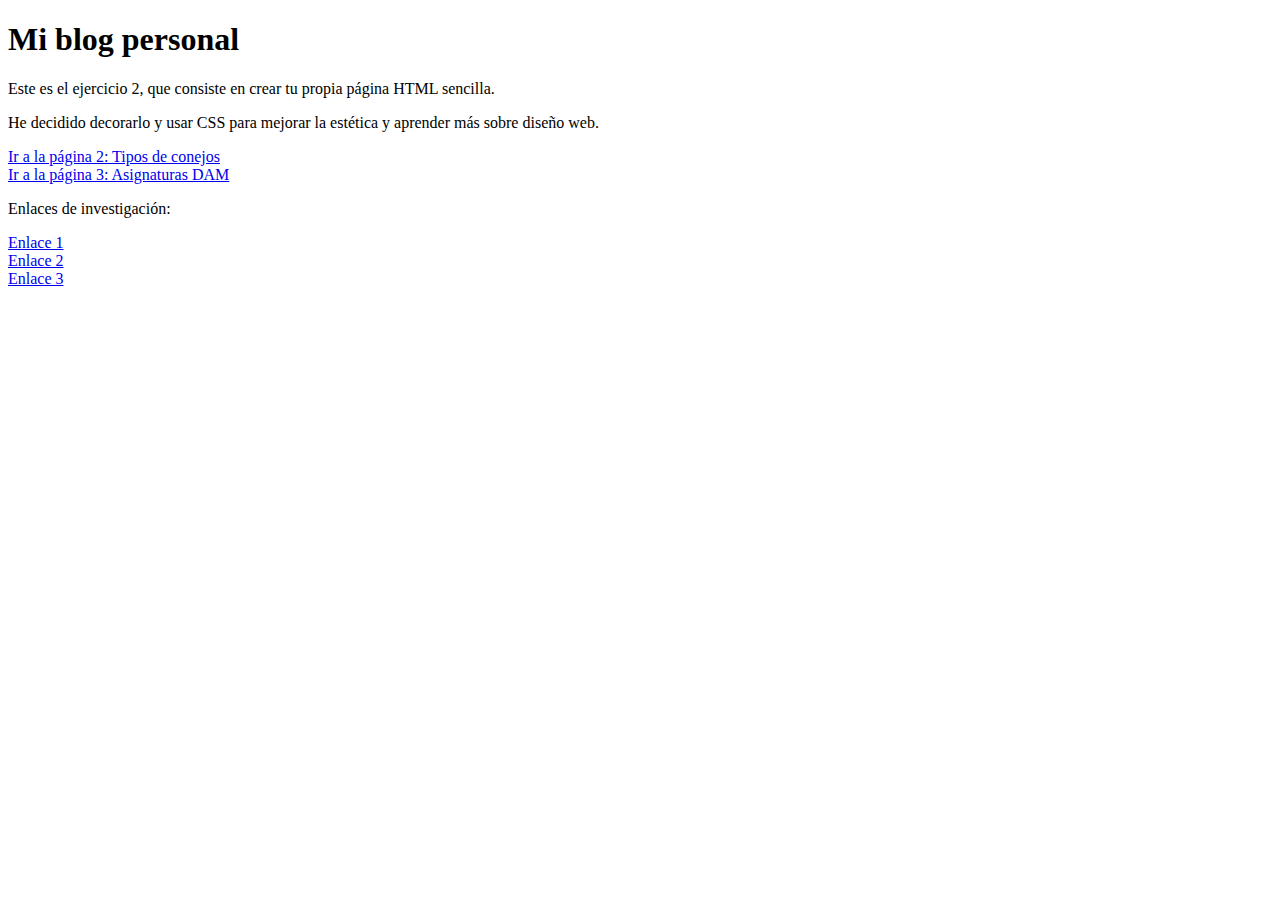
==== index.html @ d168aa62 "css" ====
<!DOCTYPE html>
<html lang="es">
<head>
    <meta charset="UTF-8">
    <meta name="viewport" content="width=device-width, initial-scale=1.0">
    <title>Página Principal</title>
    <link rel="stylesheet" href="styles.css"> <!-- Vincula el archivo CSS -->
</head>
<body>
    <h1>Mi blog personal</h1>
    
    <div class="description">
        <p>Este es el ejercicio 2, que consiste en crear tu propia página HTML sencilla.</p>
        <p>He decidido decorarlo y usar CSS para mejorar la estética y aprender más sobre diseño web.</p>
    </div>
    
    <ul style="list-style-type: none; padding: 0;"> <!-- Elimina los puntos de la lista -->
        <li><a class="button" href="/files/pag2.html">Ir a la página 2: Tipos de conejos</a></li>
        <li><a class="button" href="files/pag3.html">Ir a la página 3: Asignaturas DAM</a></li>
    </ul>

    <div class="links">
        <p>Enlaces de investigación:</p>
        <ul style="list-style-type: none; padding: 0;">
            <li><a href="#" target="_blank">Enlace 1</a></li>
            <li><a href="#" target="_blank">Enlace 2</a></li>
            <li><a href="#" target="_blank">Enlace 3</a></li>
        </ul>
    </div>
</body>
</html>
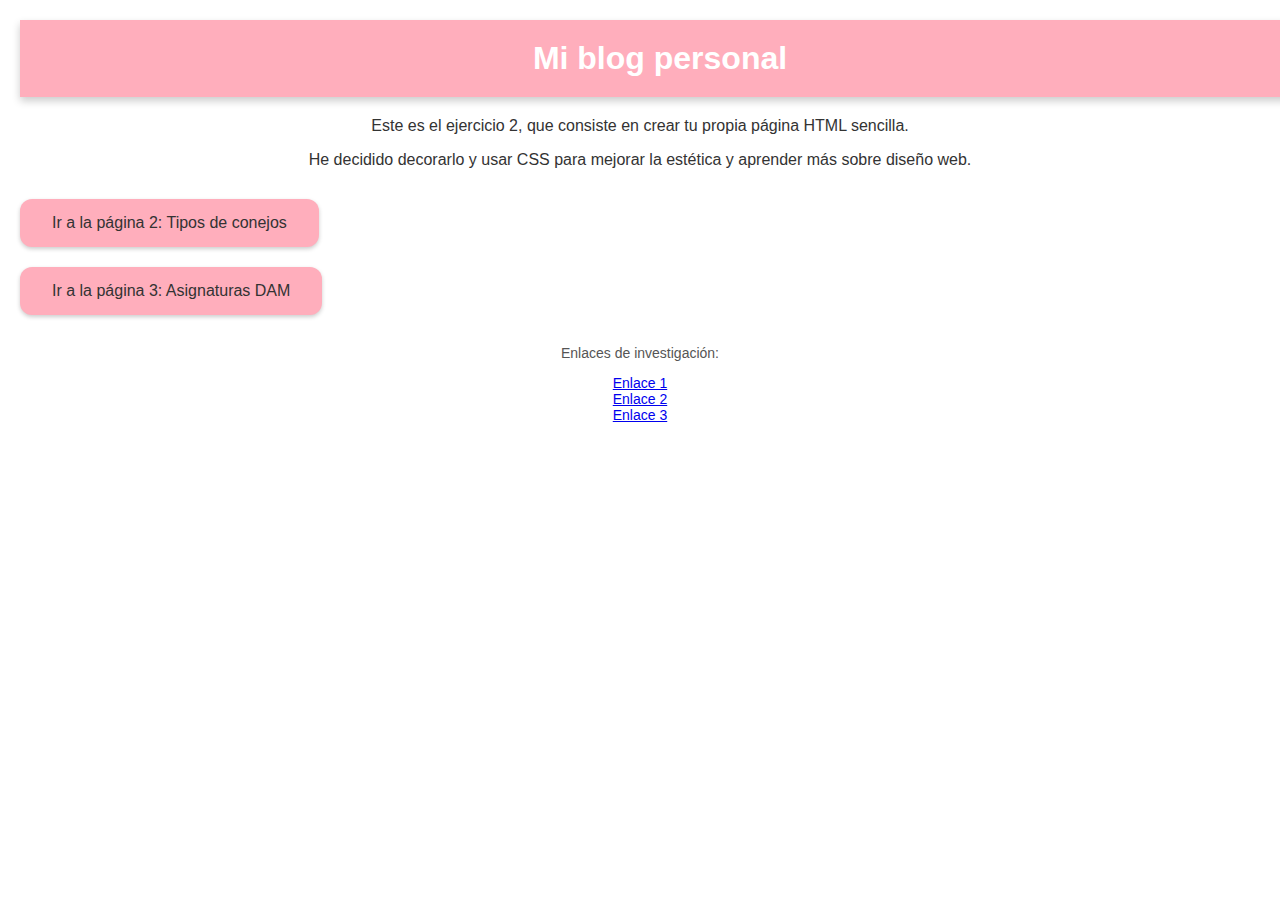
==== commit b67d8462: "no" ====
--- a/index.html
+++ b/index.html
@@ -4,7 +4,7 @@
     <meta charset="UTF-8">
     <meta name="viewport" content="width=device-width, initial-scale=1.0">
     <title>Página Principal</title>
-    <link rel="stylesheet" href="styles.css"> <!-- Vincula el archivo CSS -->
+    <link rel="stylesheet" href="/files/styles.css"> <!-- Vincula el archivo CSS -->
 </head>
 <body>
     <h1>Mi blog personal</h1>
--- a/files/styles.css
+++ b/files/styles.css
@@ -0,0 +1,95 @@
+body {
+    background-color: #ffffff;
+    /* Color de fondo suave */
+    margin: 20px;
+    font-family: Arial, sans-serif;
+}
+
+h1 {
+    color: #ffffff;
+    /* Color de texto del título */
+    background-color: #FFAEBC;
+    /* Fondo del título */
+    padding: 20px;
+    border-radius: 0;
+    /* Sin bordes redondeados para que ocupe el ancho completo */
+    text-align: center;
+    box-shadow: 0 4px 8px rgba(0, 0, 0, 0.2);
+    margin: 0;
+    /* Sin margen para que no se desplace */
+    width: 100%;
+    /* Ocupa el ancho completo */
+}
+
+.button {
+    background-color: #FFAEBC;
+    /* Fondo de los botones */
+    border: none;
+    color: #333333;
+    /* Texto de los botones */
+    padding: 15px 32px;
+    text-align: center;
+    text-decoration: none;
+    display: inline-block;
+    font-size: 16px;
+    border-radius: 12px;
+    box-shadow: 0 2px 4px rgba(0, 0, 0, 0.2);
+    transition: background-color 0.3s ease, transform 0.2s;
+    margin: 10px 0;
+    /* Margen vertical entre botones */
+}
+
+.button:hover {
+    background-color: #efbadb;
+    /* Color al pasar el ratón */
+    transform: scale(1.05);
+}
+
+.description {
+    text-align: center;
+    margin: 20px 0;
+    font-size: 16px;
+    color: #333333;
+}
+
+.links {
+    text-align: center;
+    margin: 20px 0;
+    font-size: 14px;
+    color: #555555;
+}
+
+img {
+    border-radius: 8px; /* Bordes redondeados */
+    box-shadow: 0 4px 8px rgba(0, 0, 0, 0.2); /* Sombra */
+    transition: transform 0.2s; /* Transición suave */
+}
+
+img:hover {
+    transform: scale(1.05); /* Efecto de zoom al pasar el ratón */
+}
+
+/** TABLA **/
+table {
+    width: 100%;
+    border-collapse: collapse;
+}
+
+th, td {
+    border: 1px solid #ddd;
+    padding: 8px;
+    text-align: left;
+}
+
+th {
+    background-color: #FFAEBC; /* Encabezado verde */
+    color: white;
+}
+
+tr:nth-child(even) {
+    background-color: #f2f2f2; /* Filas alternas */
+}
+
+tr:hover {
+    background-color: #ddd; /* Color al pasar el ratón */
+}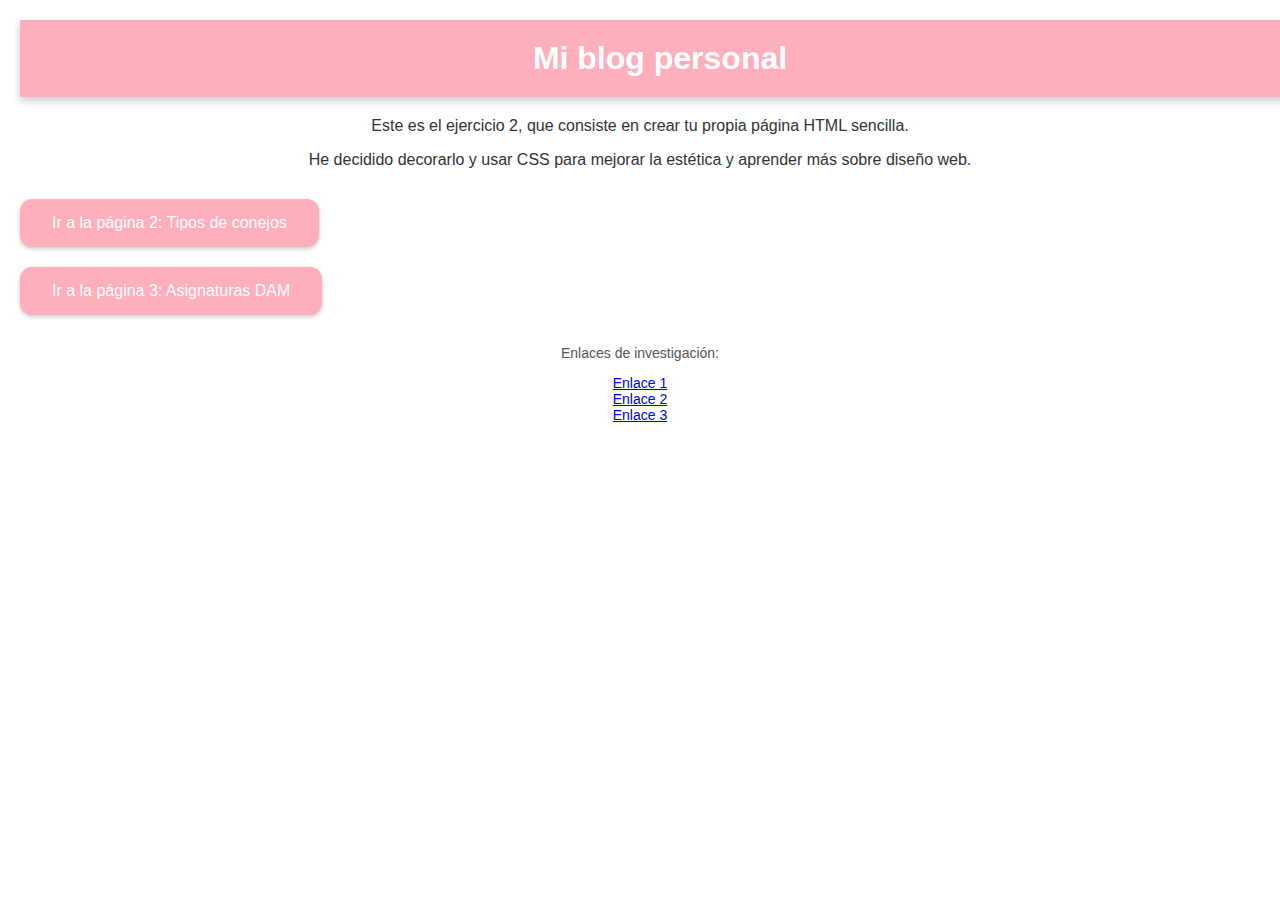
==== commit ba344cfe: "no" ====
--- a/index.html
+++ b/index.html
@@ -13,6 +13,8 @@
         <p>Este es el ejercicio 2, que consiste en crear tu propia página HTML sencilla.</p>
         <p>He decidido decorarlo y usar CSS para mejorar la estética y aprender más sobre diseño web.</p>
     </div>
+
+    <!-- explicar como se ha hecho todo, incluir un tabla con los comando mas útiles,links y comentar el código-->
     
     <ul style="list-style-type: none; padding: 0;"> <!-- Elimina los puntos de la lista -->
         <li><a class="button" href="/files/pag2.html">Ir a la página 2: Tipos de conejos</a></li>
--- a/files/styles.css
+++ b/files/styles.css
@@ -25,7 +25,7 @@
     background-color: #FFAEBC;
     /* Fondo de los botones */
     border: none;
-    color: #333333;
+    color: #ffffff;
     /* Texto de los botones */
     padding: 15px 32px;
     text-align: center;
@@ -40,7 +40,7 @@
 }
 
 .button:hover {
-    background-color: #efbadb;
+    background-color: rgb(243, 113, 193);
     /* Color al pasar el ratón */
     transform: scale(1.05);
 }
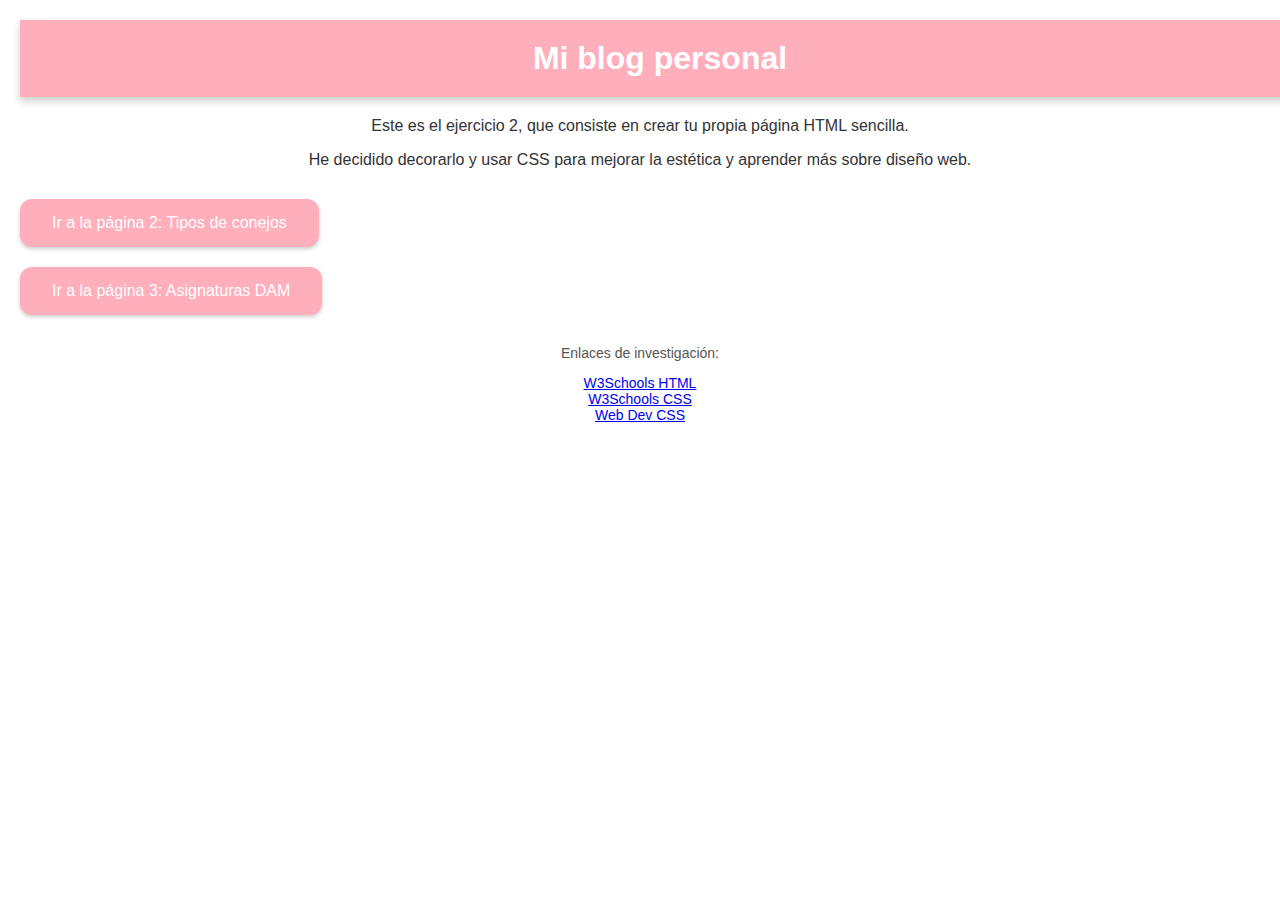
==== commit eeab169b: "no" ====
--- a/index.html
+++ b/index.html
@@ -24,9 +24,9 @@
     <div class="links">
         <p>Enlaces de investigación:</p>
         <ul style="list-style-type: none; padding: 0;">
-            <li><a href="#" target="_blank">Enlace 1</a></li>
-            <li><a href="#" target="_blank">Enlace 2</a></li>
-            <li><a href="#" target="_blank">Enlace 3</a></li>
+            <li><a href="https://www.w3schools.com/html/" target="_blank">W3Schools HTML</a></li>
+            <li><a href="https://www.w3schools.com/css/" target="_blank">W3Schools CSS</a></li>
+            <li><a href="https://web.dev/learn/css/transitions?hl=es" target="_blank">Web Dev CSS</a></li>
         </ul>
     </div>
 </body>
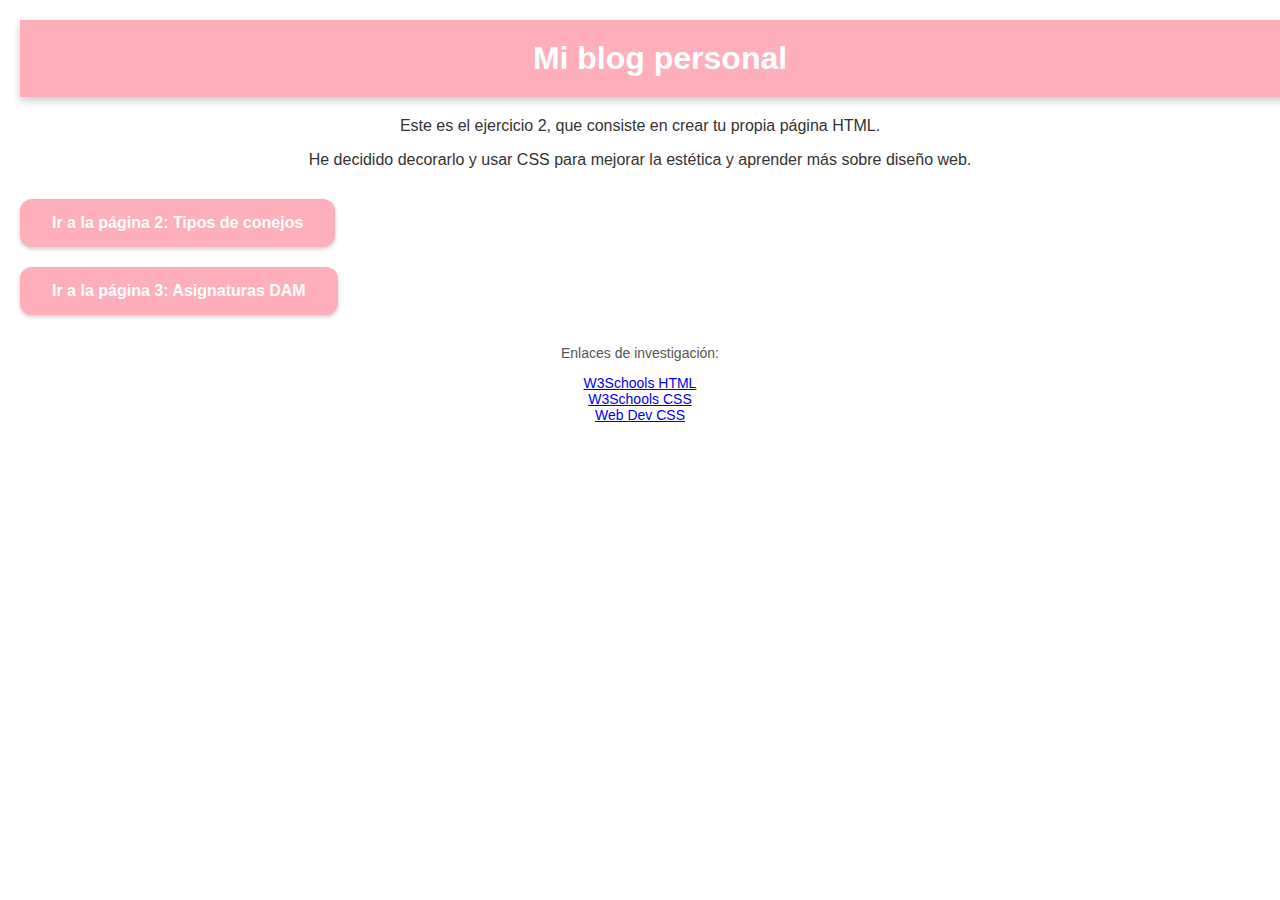
==== commit 644110bf: "no" ====
--- a/index.html
+++ b/index.html
@@ -10,7 +10,7 @@
     <h1>Mi blog personal</h1>
     
     <div class="description">
-        <p>Este es el ejercicio 2, que consiste en crear tu propia página HTML sencilla.</p>
+        <p>Este es el ejercicio 2, que consiste en crear tu propia página HTML.</p>
         <p>He decidido decorarlo y usar CSS para mejorar la estética y aprender más sobre diseño web.</p>
     </div>
 
@@ -20,6 +20,7 @@
         <li><a class="button" href="/files/pag2.html">Ir a la página 2: Tipos de conejos</a></li>
         <li><a class="button" href="files/pag3.html">Ir a la página 3: Asignaturas DAM</a></li>
     </ul>
+
 
     <div class="links">
         <p>Enlaces de investigación:</p>
--- a/files/styles.css
+++ b/files/styles.css
@@ -28,10 +28,11 @@
     color: #ffffff;
     /* Texto de los botones */
     padding: 15px 32px;
-    text-align: center;
     text-decoration: none;
     display: inline-block;
+    text-align: center;
     font-size: 16px;
+    font-weight: bold; /* Hace el texto en negrita */
     border-radius: 12px;
     box-shadow: 0 2px 4px rgba(0, 0, 0, 0.2);
     transition: background-color 0.3s ease, transform 0.2s;
@@ -82,14 +83,14 @@
 }
 
 th {
-    background-color: #FFAEBC; /* Encabezado verde */
+    background-color: #FFAEBC; /* Encabezado */
     color: white;
 }
 
 tr:nth-child(even) {
-    background-color: #f2f2f2; /* Filas alternas */
+    background-color: #f1d9dd; /* Filas alternas */
 }
 
 tr:hover {
-    background-color: #ddd; /* Color al pasar el ratón */
+    background-color: #faa3b3; /* Color al pasar el ratón */
 }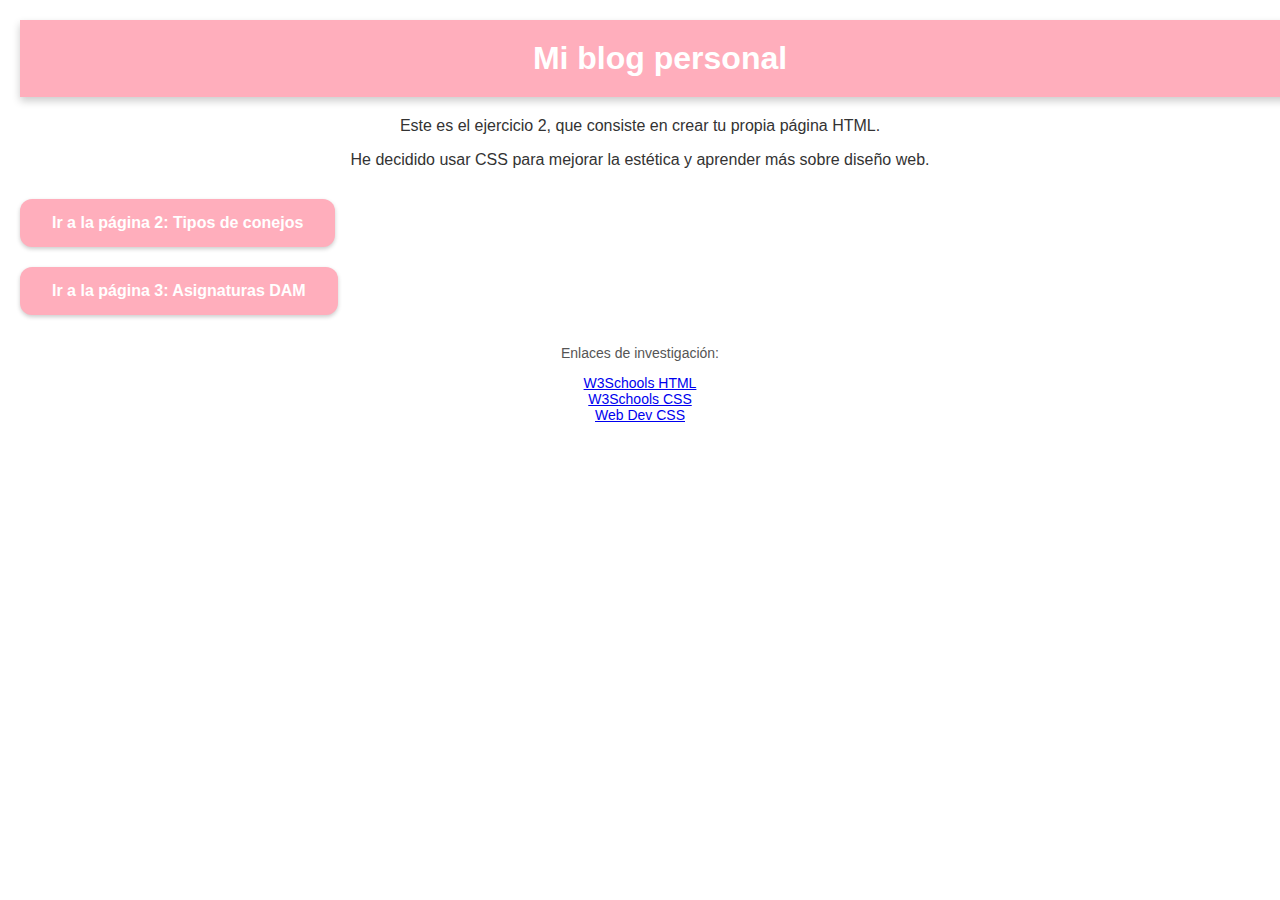
==== commit 9151b478: "noi" ====
--- a/index.html
+++ b/index.html
@@ -4,23 +4,21 @@
     <meta charset="UTF-8">
     <meta name="viewport" content="width=device-width, initial-scale=1.0">
     <title>Página Principal</title>
-    <link rel="stylesheet" href="/files/styles.css"> <!-- Vincula el archivo CSS -->
+    <link rel="stylesheet" href="/files/styles.css"> <!-- Para vincular el archivo CSS -->
 </head>
 <body>
     <h1>Mi blog personal</h1>
     
     <div class="description">
         <p>Este es el ejercicio 2, que consiste en crear tu propia página HTML.</p>
-        <p>He decidido decorarlo y usar CSS para mejorar la estética y aprender más sobre diseño web.</p>
+        <p>He decidido usar CSS para mejorar la estética y aprender más sobre diseño web.</p>
     </div>
 
-    <!-- explicar como se ha hecho todo, incluir un tabla con los comando mas útiles,links y comentar el código-->
     
-    <ul style="list-style-type: none; padding: 0;"> <!-- Elimina los puntos de la lista -->
+    <ul style="list-style-type: none; padding: 0;"> <!-- Para eliminar los puntos de la lista -->
         <li><a class="button" href="/files/pag2.html">Ir a la página 2: Tipos de conejos</a></li>
         <li><a class="button" href="files/pag3.html">Ir a la página 3: Asignaturas DAM</a></li>
     </ul>
-
 
     <div class="links">
         <p>Enlaces de investigación:</p>
--- a/files/styles.css
+++ b/files/styles.css
@@ -1,96 +1,87 @@
+
 body {
-    background-color: #ffffff;
-    /* Color de fondo suave */
-    margin: 20px;
-    font-family: Arial, sans-serif;
+    background-color: #ffffff; /* Color del fondo  */
+    margin: 20px; /* Espacio alrededor del contenido, significa que habrá 20 píxeles de espacio vacío en todos los lados (arriba, abajo, izquierda y derecha) del contenido del body */
+    font-family: Arial, sans-serif; /* Tipografía */
 }
 
 h1 {
-    color: #ffffff;
-    /* Color de texto del título */
-    background-color: #FFAEBC;
-    /* Fondo del título */
-    padding: 20px;
-    border-radius: 0;
-    /* Sin bordes redondeados para que ocupe el ancho completo */
-    text-align: center;
-    box-shadow: 0 4px 8px rgba(0, 0, 0, 0.2);
-    margin: 0;
-    /* Sin margen para que no se desplace */
-    width: 100%;
-    /* Ocupa el ancho completo */
+    color: #ffffff; /* Color del título */
+    background-color: #FFAEBC; /* Color del fondo */
+    padding: 20px; /* Espacio interior del título, significa que dentro del elemento h1, habrá 20 píxeles de espacio entre el texto y el borde. */
+    border-radius: 0; /* Bordes sin redondear */
+    text-align: center; /* El texto estarácentrado */
+    box-shadow: 0 4px 8px rgba(0, 0, 0, 0.2); /* Sombra del título */
+    margin: 0; /* Elimina el margen alrededor */
+    width: 100%; /* El título ocupa todo el ancho */
 }
 
 .button {
-    background-color: #FFAEBC;
-    /* Fondo de los botones */
-    border: none;
-    color: #ffffff;
-    /* Texto de los botones */
-    padding: 15px 32px;
-    text-decoration: none;
-    display: inline-block;
-    text-align: center;
-    font-size: 16px;
-    font-weight: bold; /* Hace el texto en negrita */
-    border-radius: 12px;
-    box-shadow: 0 2px 4px rgba(0, 0, 0, 0.2);
-    transition: background-color 0.3s ease, transform 0.2s;
-    margin: 10px 0;
-    /* Margen vertical entre botones */
+    background-color: #FFAEBC; /*Color del fondo*/
+    border: none; /* Sin borde */
+    color: #ffffff; /* Color del texto */
+    padding: 15px 32px; /* Define tamaño de los botones */
+    text-decoration: none; /* Quita el subrayado del texto al usar <a> */
+    display: inline-block; /* Los botones estarán alineados*/
+    text-align: center; /* Texto centrado */
+    font-size: 16px; /* Tamaño de fuente */
+    font-weight: bold; /* Texto en negrita */
+    border-radius: 12px; /* Bordes redondeados en el botón */
+    box-shadow: 0 2px 4px rgba(0, 0, 0, 0.2); /* Sombra del botón */
+    transition: background-color 0.3s ease, transform 0.2s; /* Hace una transición suave ("ease") al cambiar el color de fondo y aplicar el zoom, con tiempos de 0.3 y 0.2 segs*/
+    margin: 10px 0; /* Define el margen vertical entre botones */
 }
 
 .button:hover {
-    background-color: rgb(243, 113, 193);
-    /* Color al pasar el ratón */
-    transform: scale(1.05);
+    background-color: rgb(243, 113, 193); /* Cambio de color al pasar el mouse */
+    transform: scale(1.05); /* Aumenta un poco el tamaño al pasar el mouse */
 }
 
 .description {
-    text-align: center;
-    margin: 20px 0;
-    font-size: 16px;
-    color: #333333;
+    text-align: center; /* Texto centrado */
+    margin: 20px 0; /* Margen arriba y abajo */
+    font-size: 16px; /* Tamaño de texto */
+    color: #333333; /* Color del texto */
 }
 
 .links {
-    text-align: center;
-    margin: 20px 0;
-    font-size: 14px;
-    color: #555555;
+    text-align: center; /* Texto centrado */
+    margin: 20px 0; /* Margen arriba y abajo */
+    font-size: 14px; /* Tamaño de fuente */
+    color: #555555; /* Color para enlaces */
 }
 
 img {
-    border-radius: 8px; /* Bordes redondeados */
-    box-shadow: 0 4px 8px rgba(0, 0, 0, 0.2); /* Sombra */
-    transition: transform 0.2s; /* Transición suave */
+    border-radius: 8px; /* Bordes redondeados en imag */
+    box-shadow: 0 4px 8px rgba(0, 0, 0, 0.2); /* Añade sombra a las img */
+    transition: transform 0.2s; /* Transición suave para zoom */
 }
 
 img:hover {
-    transform: scale(1.05); /* Efecto de zoom al pasar el ratón */
+    transform: scale(1.05); /* Efecto de zoom al pasar el mouse por la img */
 }
 
 /** TABLA **/
 table {
-    width: 100%;
-    border-collapse: collapse;
+    width: 100%; /* La tabla ocupa todo el ancho */
+    border-collapse: collapse; /* Quita los espacios entre celdas */
 }
 
 th, td {
-    border: 1px solid #ddd;
-    padding: 8px;
-    text-align: left;
+    border: 1px solid #ddd; /* Defone los bordes de las celdas */
+    padding: 8px; /* Espacio interno en las celdas */
+    text-align: left; /* Texto alineado a la izquierda */
 }
 
 th {
-    background-color: #FFAEBC; /* Encabezado */
-    color: white;
+    background-color: #FFAEBC; /* Fondo del encabezado */
+    color: white; /* Color del texto en el encabezado */
 }
 
 tr:nth-child(even) {
-    background-color: #f1d9dd; /* Filas alternas */
+    background-color: #f1d9dd; /* Color en filas pares */
 }
 
 tr:hover {
-    background-color: #faa3b3; /* Color al pasar el ratón */
-}+    background-color: #faa3b3; /* Color al pasar el mouse */
+}
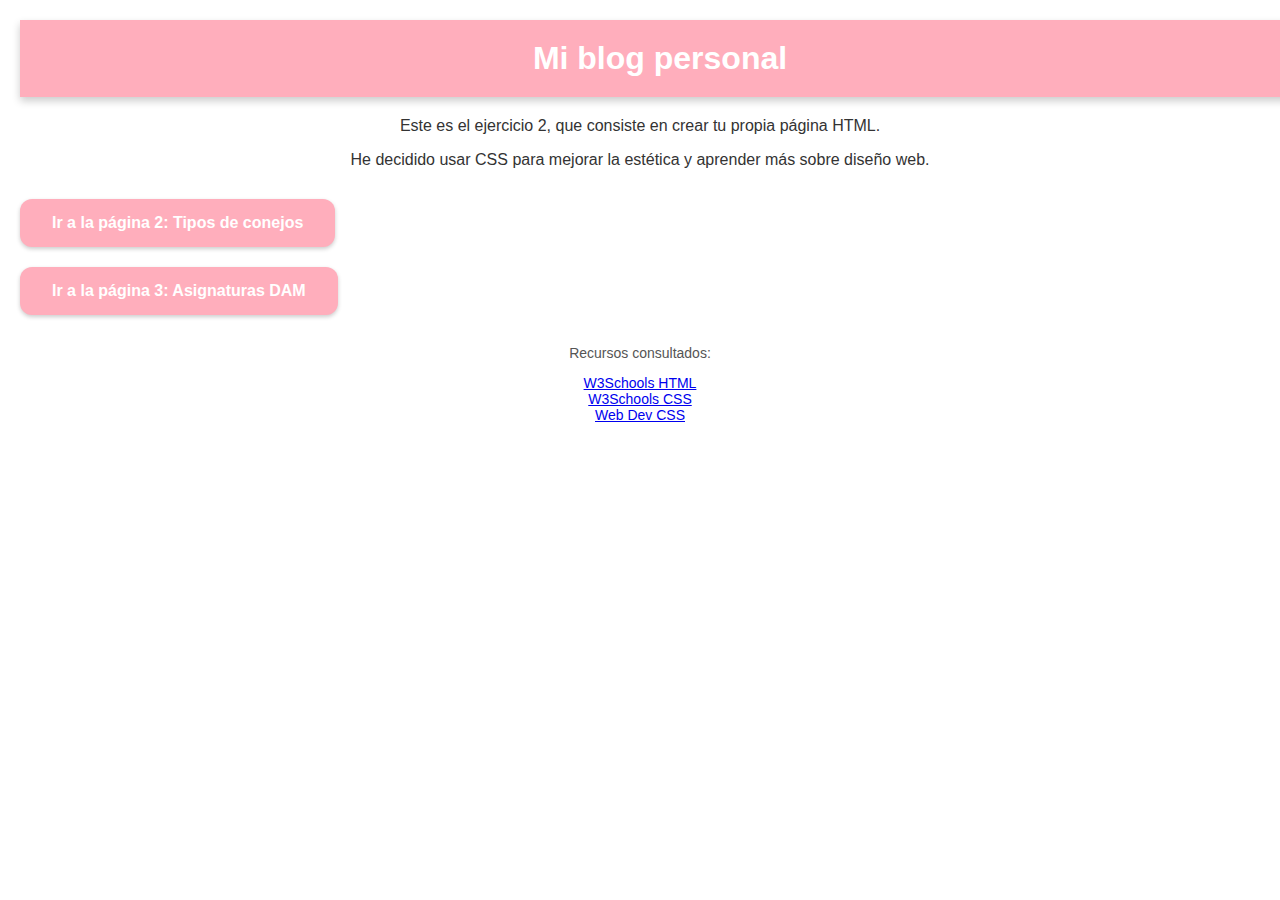
==== commit cfa047de: "noi" ====
--- a/index.html
+++ b/index.html
@@ -21,7 +21,7 @@
     </ul>
 
     <div class="links">
-        <p>Enlaces de investigación:</p>
+        <p>Recursos consultados:</p>
         <ul style="list-style-type: none; padding: 0;">
             <li><a href="https://www.w3schools.com/html/" target="_blank">W3Schools HTML</a></li>
             <li><a href="https://www.w3schools.com/css/" target="_blank">W3Schools CSS</a></li>
